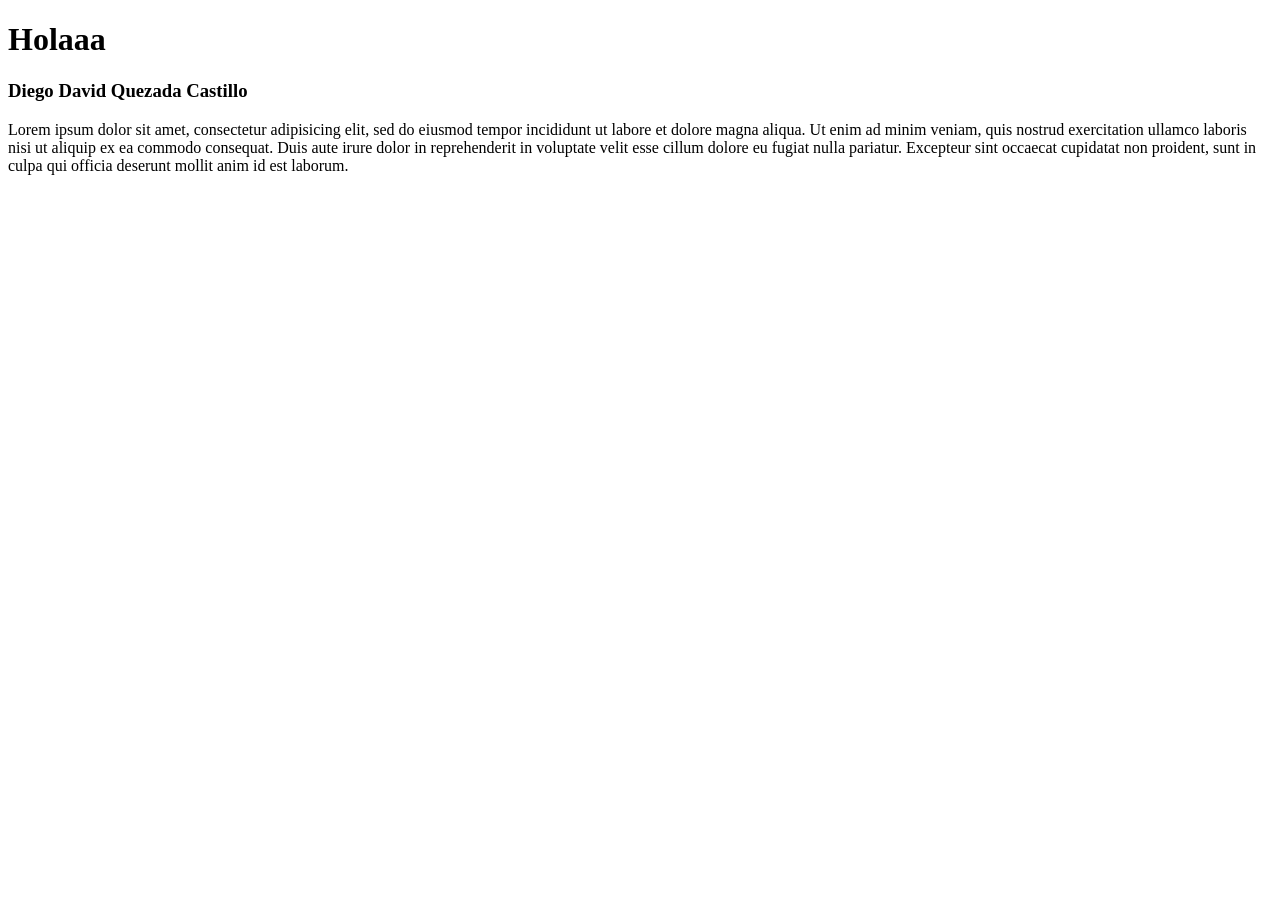
==== index.html @ 6c21ef31 "Generando el despliegue" ====
<!DOCTYPE html>
<html>
<head>
  <meta charset="utf-8">
  <meta name="viewport" content="width=device-width, initial-scale=1">
  <title>Hola</title>
</head>
<body>





<h1>Holaaa</h1>
<h3>Diego David Quezada Castillo</h3>
<p>Lorem ipsum dolor sit amet, consectetur adipisicing elit, sed do eiusmod
tempor incididunt ut labore et dolore magna aliqua. Ut enim ad minim veniam,
quis nostrud exercitation ullamco laboris nisi ut aliquip ex ea commodo
consequat. Duis aute irure dolor in reprehenderit in voluptate velit esse
cillum dolore eu fugiat nulla pariatur. Excepteur sint occaecat cupidatat non
proident, sunt in culpa qui officia deserunt mollit anim id est laborum.</p>
</body>
</html>
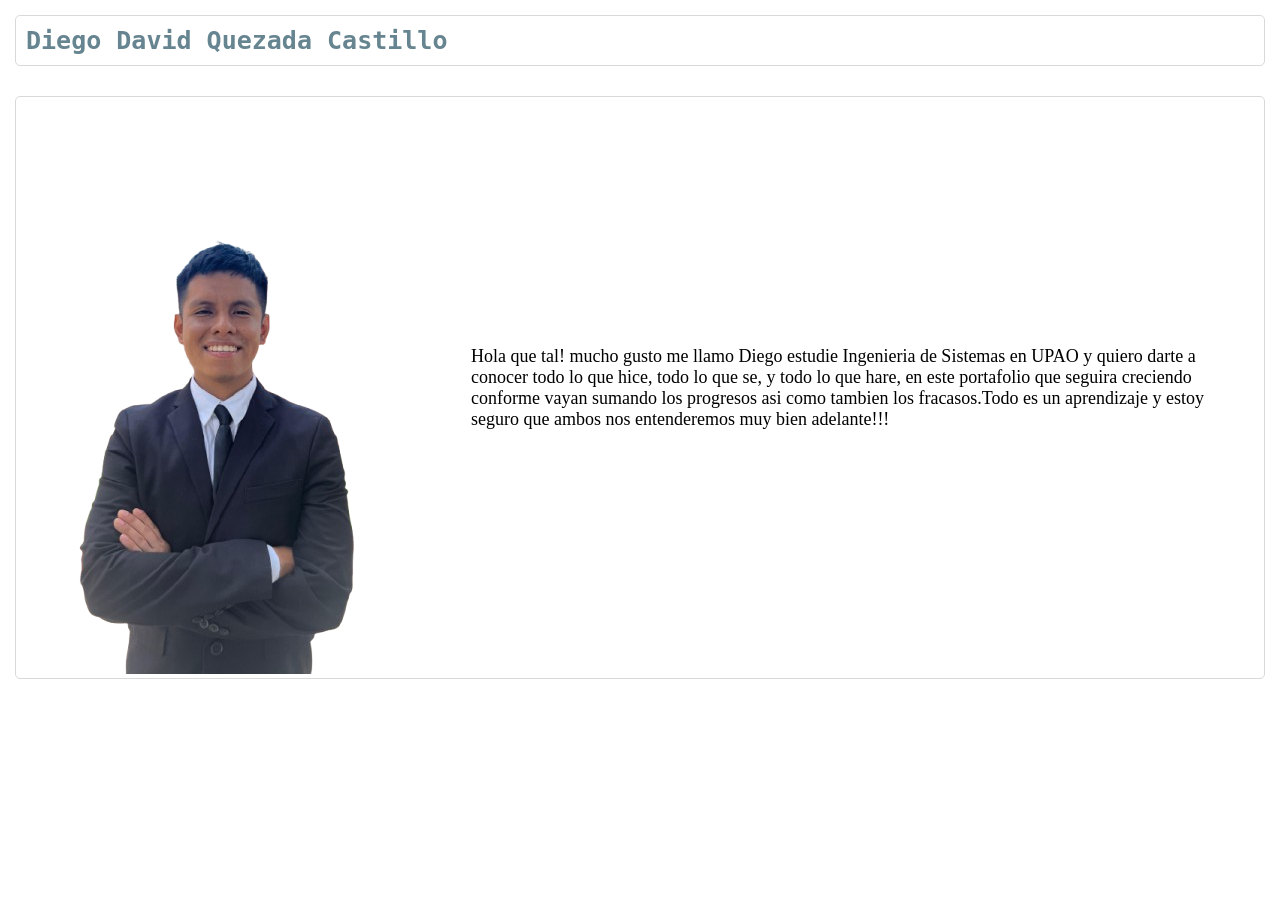
==== commit 57d10c9e: "Avance pequeño Primera impresion" ====
--- a/index.html
+++ b/index.html
@@ -1,23 +1,26 @@
 <!DOCTYPE html>
 <html>
-<head>
-  <meta charset="utf-8">
-  <meta name="viewport" content="width=device-width, initial-scale=1">
-  <title>Hola</title>
-</head>
-<body>
-
-
-
-
-
-<h1>Holaaa</h1>
-<h3>Diego David Quezada Castillo</h3>
-<p>Lorem ipsum dolor sit amet, consectetur adipisicing elit, sed do eiusmod
-tempor incididunt ut labore et dolore magna aliqua. Ut enim ad minim veniam,
-quis nostrud exercitation ullamco laboris nisi ut aliquip ex ea commodo
-consequat. Duis aute irure dolor in reprehenderit in voluptate velit esse
-cillum dolore eu fugiat nulla pariatur. Excepteur sint occaecat cupidatat non
-proident, sunt in culpa qui officia deserunt mollit anim id est laborum.</p>
-</body>
-</html>+  <head>
+    <meta charset="utf-8"/>
+    <meta name="viewport" content="width=device-width, initial-scale=1"/>
+    <title>Hola</title>
+    <link rel="stylesheet" type="text/css" href="css/index.css"/>
+  </head>
+  <body>
+    <div class="encabezao">
+      <h3 class="encabezao-nombre">Diego David Quezada Castillo</h3>
+    </div>
+    <div class="contenido1">
+      <div class="contenido1-imagen">
+        <img class="img" src="img/fotoPerfil.png"/>
+        <div class="stats">
+          
+          
+        </div>
+      </div>
+      <div class="contenido1-presentacion">
+        <p>Hola que tal! mucho gusto me llamo Diego estudie Ingenieria de Sistemas en UPAO y quiero darte a conocer todo lo que hice, todo lo que se, y todo lo que hare, en este portafolio que seguira creciendo conforme vayan sumando los progresos asi como tambien los fracasos.Todo es un aprendizaje y estoy seguro que ambos nos entenderemos muy bien adelante!!!</p>
+      </div>
+    </div>
+  </body>
+</html>
--- a/css/index.css
+++ b/css/index.css
@@ -0,0 +1,30 @@
+* {
+    margin: 0;
+    padding: 0;
+    box-sizing: border-box;
+}
+.encabezao {
+    padding: 15px;
+}
+.encabezao-nombre {
+    padding: 10px;
+    border-radius: 5px;
+    border: 1px solid #d9d9d9;
+    font-size: 25px;
+    font-family: monospace;
+    color: #668591;
+}
+.contenido1 {
+    display: flex;
+    margin: 15px;
+    border-radius: 5px;
+    border: 1px solid #d9d9d9;
+}
+.contenido1-presentacion {
+    justify-content: center;
+    font-family: 22px;
+    font-size: 18px;
+    display: flex;
+    align-items: center;
+    padding: 22px;
+}
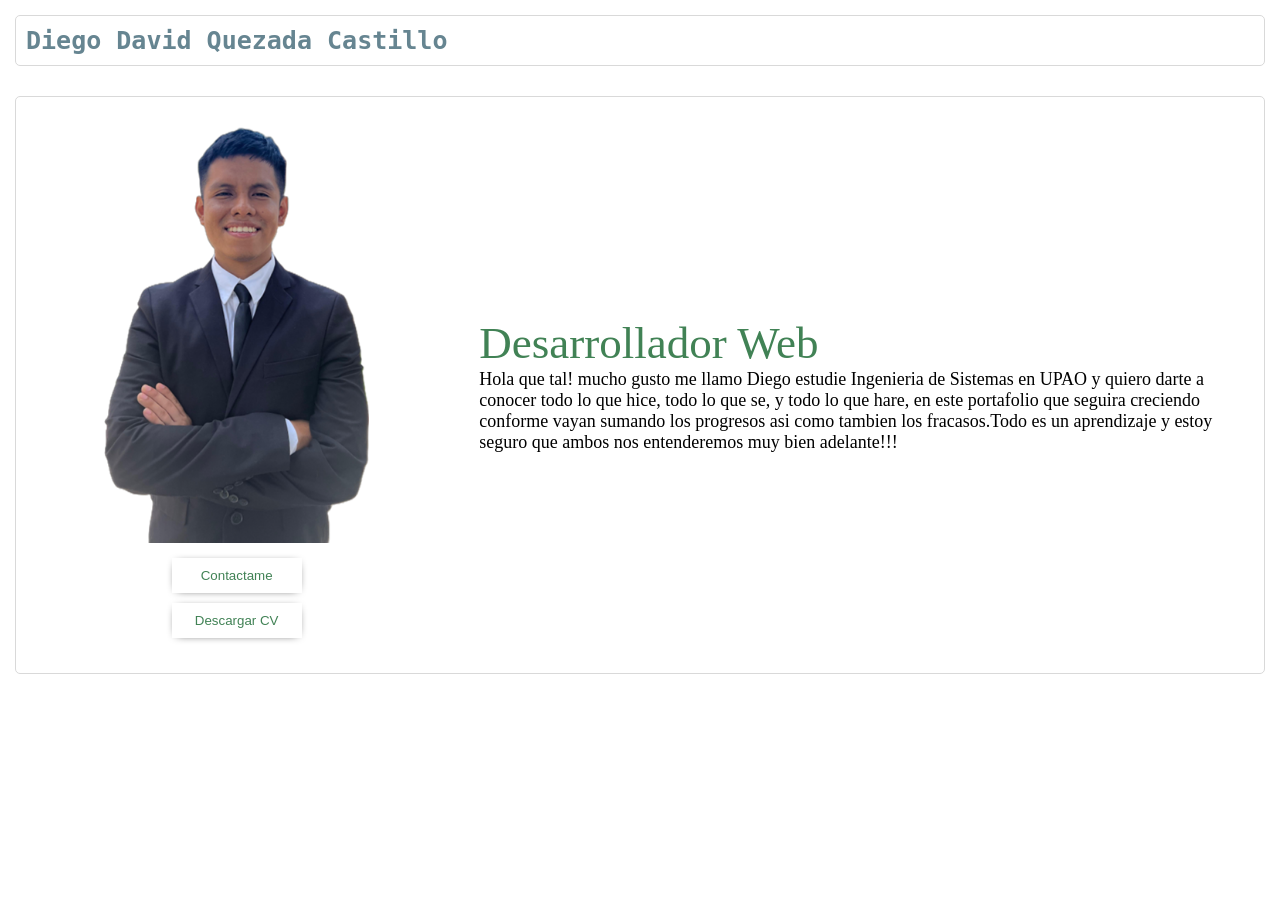
==== commit b805bfe6: "Primer arreglo para celulares - Se testeara en celulares" ====
--- a/index.html
+++ b/index.html
@@ -14,12 +14,17 @@
       <div class="contenido1-imagen">
         <img class="img" src="img/fotoPerfil.png"/>
         <div class="stats">
-          
+
+
+          <button class="boton_perfil">Contactame</button>
+          <button class="boton_perfil">Descargar CV</button>
           
         </div>
       </div>
       <div class="contenido1-presentacion">
-        <p>Hola que tal! mucho gusto me llamo Diego estudie Ingenieria de Sistemas en UPAO y quiero darte a conocer todo lo que hice, todo lo que se, y todo lo que hare, en este portafolio que seguira creciendo conforme vayan sumando los progresos asi como tambien los fracasos.Todo es un aprendizaje y estoy seguro que ambos nos entenderemos muy bien adelante!!!</p>
+        <h4 class="puesto">Desarrollador Web</h4>
+        <p class="parrafo">Hola que tal! mucho gusto me llamo Diego estudie Ingenieria de Sistemas en UPAO y quiero darte a conocer todo lo que hice, todo lo que se, y todo lo que hare, en este portafolio que seguira creciendo conforme vayan sumando los progresos asi como tambien los fracasos.Todo es un aprendizaje y estoy seguro que ambos nos entenderemos muy bien adelante!!!</p>
+
       </div>
     </div>
   </body>
--- a/css/index.css
+++ b/css/index.css
@@ -2,6 +2,9 @@
     margin: 0;
     padding: 0;
     box-sizing: border-box;
+}
+body {
+    min-width: 350px;
 }
 .encabezao {
     padding: 15px;
@@ -19,12 +22,64 @@
     margin: 15px;
     border-radius: 5px;
     border: 1px solid #d9d9d9;
+    flex-wrap: wrap;
+}
+.contenido1-imagen {
+    padding: 30px;
+    justify-content: center;
+    display: flex;
+    flex: 1 1 0;
+    flex-direction: column;
+    align-items: center;
+}
+.contenido1-imagen img {
+    width: 265px;
+    margin: 0 0 10px 0;
 }
 .contenido1-presentacion {
     justify-content: center;
     font-family: 22px;
     font-size: 18px;
     display: flex;
+    align-items: baseline;
+    padding: 22px;
+    display: flex;
+    flex: 2 1 0;
+    min-width: 245px;
+    flex-direction: column;
+}
+.contenido1-imagen .stats {
+    display: flex;
+    flex-direction: column;
     align-items: center;
-    padding: 22px;
+}
+.contenido1-presentacion .puesto {
+    font-family: "Segoe UI";
+    color: rgb(65, 130, 85);
+    font-family: "Segoe UI";
+    font-weight: 100;
+    text-align: center;
+    font-size: 45px;
+    line-break: anywhere;
+}
+.boton_perfil {
+    color: rgb(65, 130, 85);
+    display: block;
+    font-weight: unset;
+    box-shadow: black 0px 1px 10px -5px;
+    background: rgb(255, 255, 255);
+    border-width: initial;
+    border-style: none;
+    border-color: initial;
+    border-image: initial;
+    outline: none;
+    margin: 30px auto auto;
+    padding: 10px 5px;
+    transition: 0.5s;
+    width: 130px;
+    margin: 5px;
+}
+.boton_perfil:hover {
+    color: white;
+    background: rgb(65, 130, 85);
 }
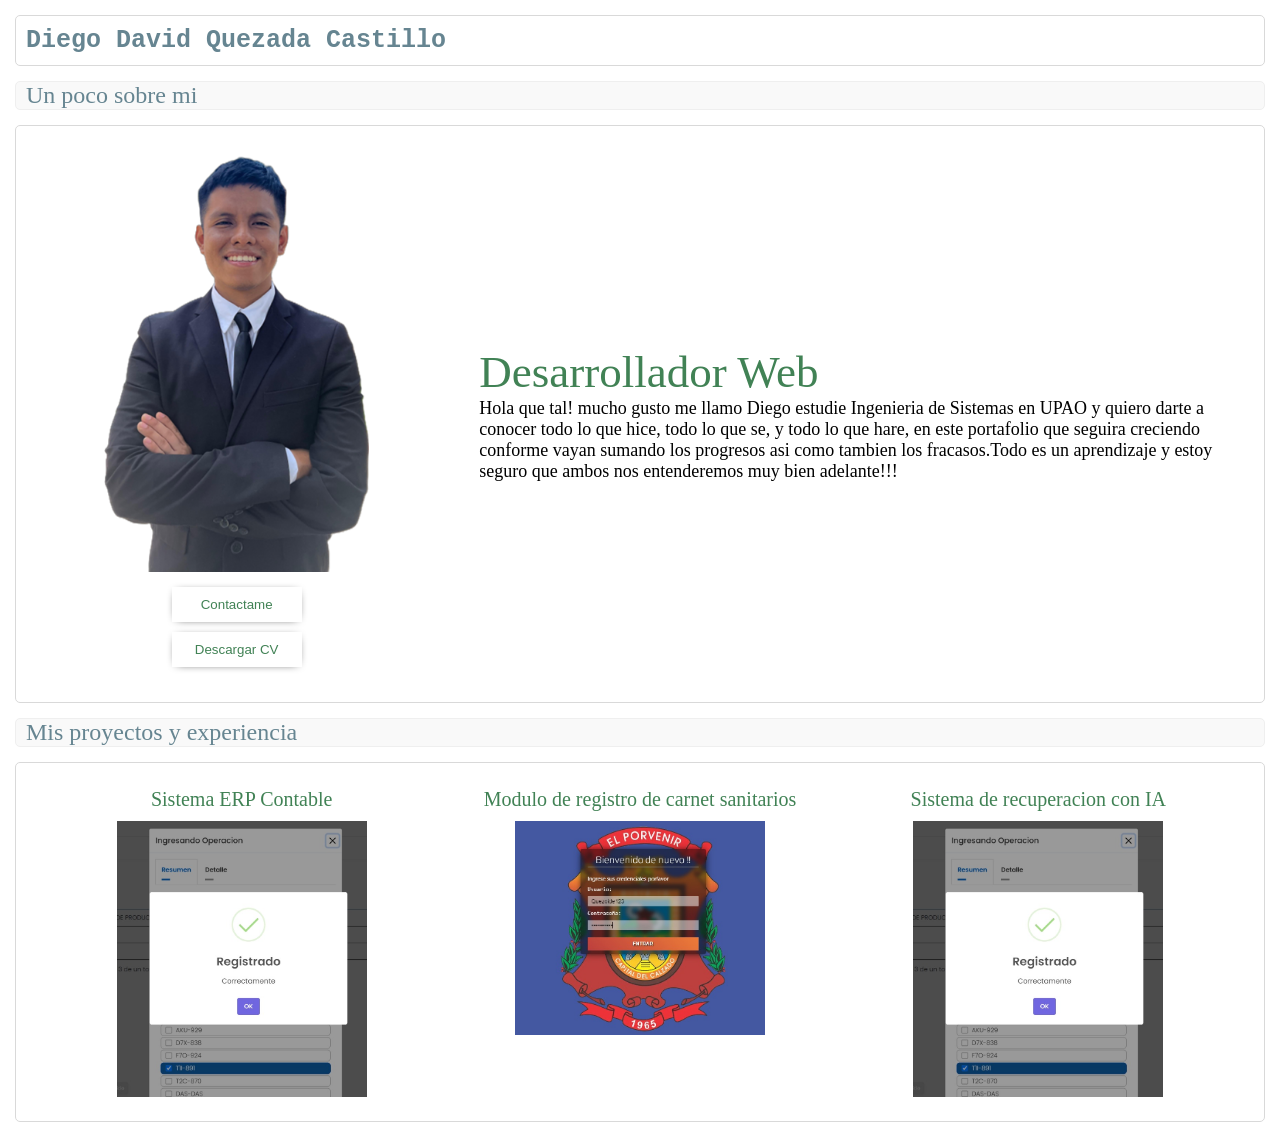
==== commit 9ebe3397: "Primer avance - Se agrego la parte de proyectos - Se arreglaron estilos de los titulos" ====
--- a/index.html
+++ b/index.html
@@ -4,28 +4,49 @@
     <meta charset="utf-8"/>
     <meta name="viewport" content="width=device-width, initial-scale=1"/>
     <title>Hola</title>
-    <link rel="stylesheet" type="text/css" href="css/index.css"/>
+    <link rel="stylesheet" type="text/css" href="./css/index.css"/>
   </head>
   <body>
     <div class="encabezao">
       <h3 class="encabezao-nombre">Diego David Quezada Castillo</h3>
     </div>
+    <h2 class="partes">Un poco sobre mi</h2>
     <div class="contenido1">
       <div class="contenido1-imagen">
         <img class="img" src="img/fotoPerfil.png"/>
         <div class="stats">
-
-
           <button class="boton_perfil">Contactame</button>
           <button class="boton_perfil">Descargar CV</button>
-          
         </div>
       </div>
       <div class="contenido1-presentacion">
         <h4 class="puesto">Desarrollador Web</h4>
         <p class="parrafo">Hola que tal! mucho gusto me llamo Diego estudie Ingenieria de Sistemas en UPAO y quiero darte a conocer todo lo que hice, todo lo que se, y todo lo que hare, en este portafolio que seguira creciendo conforme vayan sumando los progresos asi como tambien los fracasos.Todo es un aprendizaje y estoy seguro que ambos nos entenderemos muy bien adelante!!!</p>
-
       </div>
     </div>
-  </body>
+  </div>
+  <h2 class="partes">Mis proyectos y experiencia</h2>
+  <div class="contenido1">
+    <div class="proyectosContainer">
+      <div class="proyecto">
+        <p class="tituloProyecto">Sistema ERP Contable</p>
+        <div class="proyecto-imgCont">
+          <img class="imgProyecto" src="./img/infoconPres.jpg"/>
+        </div>
+      </div>
+      <div class="proyecto">
+        <p class="tituloProyecto">Modulo de registro de carnet sanitarios</p>
+        <div class="proyecto-imgCont">
+          <img class="imgProyecto" src="./img/muniPres.jpg"/>
+        </div>
+      </div>
+      <div class="proyecto">
+        <p class="tituloProyecto">Sistema de recuperacion con IA</p>
+        <div class="proyecto-imgCont">
+          <img class="imgProyecto" src="./img/infoconPres.jpg"/>
+        </div>
+      </div>
+    </div>
+  </div>
+</body>
 </html>
--- a/css/index.css
+++ b/css/index.css
@@ -8,6 +8,16 @@
 }
 .encabezao {
     padding: 15px;
+}
+h2.partes {
+    margin: 0px 15px;
+    font-family: math;
+    color: #668591;
+    background: #f9f9f9;
+    padding: 0 10px;
+    border-radius: 5px;
+    border: 1px solid #efefef;
+    font-weight: 100;
 }
 .encabezao-nombre {
     padding: 10px;
@@ -23,6 +33,7 @@
     border-radius: 5px;
     border: 1px solid #d9d9d9;
     flex-wrap: wrap;
+    justify-content: center;
 }
 .contenido1-imagen {
     padding: 30px;
@@ -82,4 +93,31 @@
 .boton_perfil:hover {
     color: white;
     background: rgb(65, 130, 85);
+}
+.proyectosContainer {
+    display: flex;
+    width: 1195px;
+    flex-wrap: wrap;
+    margin: 20px 0px;
+}
+.proyecto {
+    flex: 1;
+    display: flex;
+    flex-direction: column;
+    align-items: center;
+    margin: 0px 5px 0px 5px;
+}
+p.tituloProyecto {
+    color: rgb(65, 130, 85);
+    font-family: "Segoe UI";
+    font-weight: 400;
+    text-align: center;
+    font-size: 20px;
+    margin: 5px 0px 10px 0px;
+}
+.proyecto-imgCont {
+    width: 250px;
+}
+img.imgProyecto {
+    width: 100%;
 }
